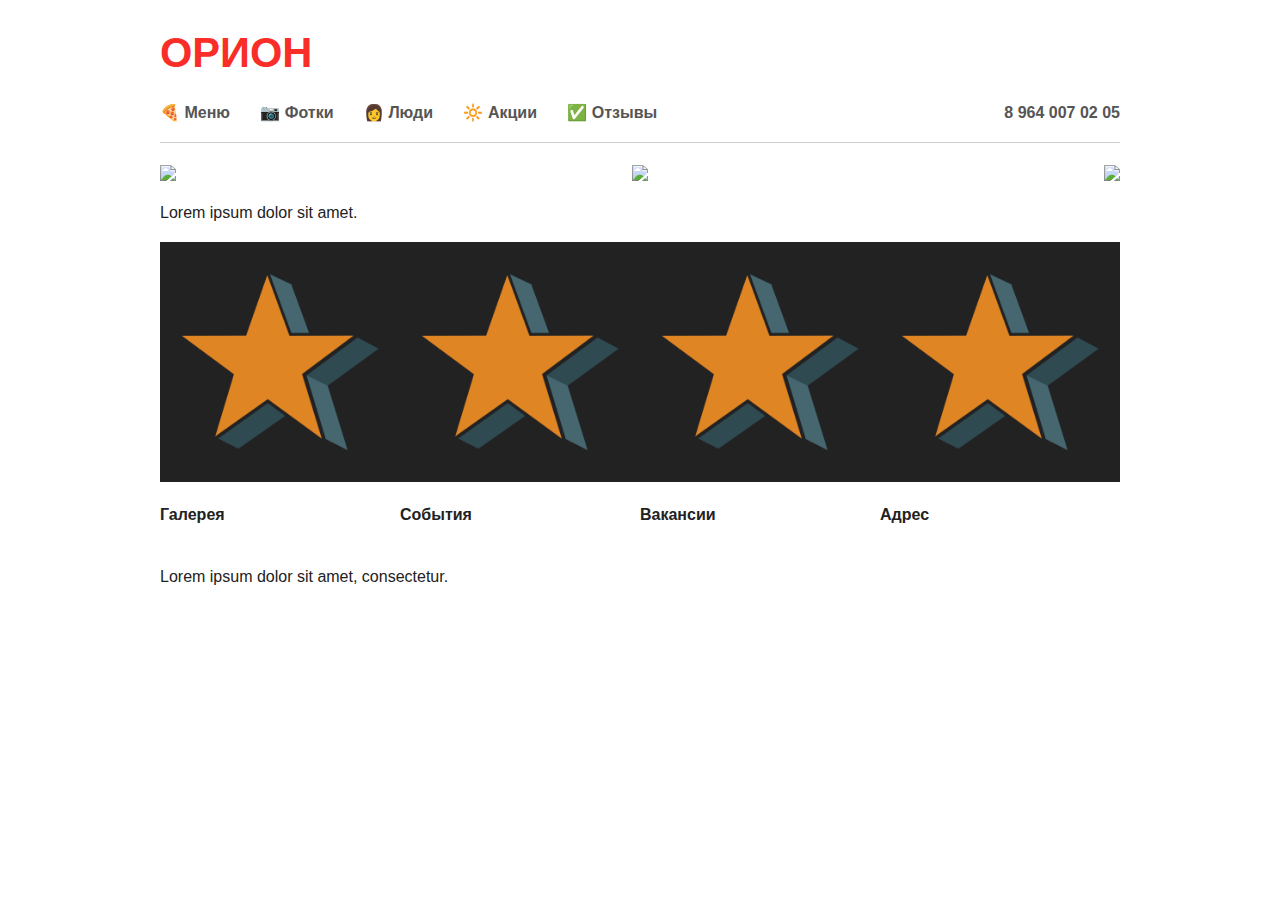
==== index.html @ 2f30d54f "Add files" ====
<!doctype html>
<html class="no-js" lang="">
	<head>
		<meta charset="utf-8">
		<meta http-equiv="x-ua-compatible" content="ie=edge">
		<title>Кофейня Орион Каспийск — Закажите Онлайн, Узнайте Об Акциях, Цены</title>
		<meta name="description" content="">
		<meta name="viewport" content="width=device-width, initial-scale=1">

		<link rel="apple-touch-icon" href="apple-touch-icon.png">
		<!-- Place favicon.ico in the root directory -->

		<link rel="stylesheet" href="css/normalize.css">
		<link rel="stylesheet" href="css/main.css">

		<script src="js/vendor/modernizr-2.8.3.min.js"></script>
	</head>
	<body>
		<!--[if lt IE 8]>
			<p class="browserupgrade">Вы используете <strong>устаревший</strong> браузер.Пожалуйста <a href="http://browsehappy.com/">обновите его</a> для лучшего отображения страниц.</p>
		<![endif]-->


<div class="body-flex">
<!-- === Нужна ли эта body-flex обертка === -->
	
	<div class="logo">
	<!-- === Это называется header === -->
		<h1>ОРИОН</h1>
	</div>
	
	<div class="wrap">
	<!-- === Зачем wrap? === -->
		<ul class="navbar">
			<li>🍕 Меню</li>
			<li>📷 Фотки</li>
			<li>👩 Люди</li>
			<li>🔆 Акции</li>
			<li>✅ Отзывы</li>
			<!-- <li>Адрес</li> -->
			<li class="right">8 964 007 02 05</li>
		</ul>
		<hr>
	</div>

	<div class="blocks">
		<div class="b1">
			<img src="http://placehold.it/300x150">
			<!-- === Подправить верстку, с учетом flex-basis === -->
		</div>
		<div class="b2">
			<img src="http://placehold.it/300x150">
		</div>
		<div class="b3">
			<img src="http://placehold.it/300x150">
		</div>
	</div>
	
	<div class="slider">
		<p>Lorem ipsum dolor sit amet.</p>
	</div>
	
	<div class="cards">
	<!-- === Поменять div'ы на section? === -->
		<div class="c1">
			<img src="tile.png" alt="">
			<h4>Галерея</h4>
		</div>
		<div class="c1">
			<img src="tile.png" alt="">
			<h4>События</h4>
		</div>
		<div class="c1">
			<img src="tile.png" alt="">
			<h4>Вакансии</h4>
		</div>
		<div class="c1">
			<img src="tile.png" alt="">
			<h4>Адрес</h4>
		</div>
	</div>
	
	<div class="footer">
		<p>Lorem ipsum dolor sit amet, consectetur.</p>
	</div>

</div>


<!-- <script src="https://code.jquery.com/jquery-1.12.0.min.js"></script> -->
<!-- <script>window.jQuery || document.write('<script src="js/vendor/jquery-1.12.0.min.js"><\/script>')</script> -->

<script src="https://ajax.googleapis.com/ajax/libs/jquery/2.2.2/jquery.min.js"></script>

<script src="js/plugins.js"></script>
<script src="js/main.js"></script>



<!-- Google Analytics: поменть UA-XXXXX-X на ID этого сайта. -->
<script>
	(function(b,o,i,l,e,r){b.GoogleAnalyticsObject=l;b[l]||(b[l]=
	function(){(b[l].q=b[l].q||[]).push(arguments)});b[l].l=+new Date;
	e=o.createElement(i);r=o.getElementsByTagName(i)[0];
	e.src='https://www.google-analytics.com/analytics.js';
	r.parentNode.insertBefore(e,r)}(window,document,'script','ga'));
	ga('create','UA-XXXXX-X','auto');ga('send','pageview');
</script>
	</body>
</html>
---- css/main.css ----
html {
	color: #222;
	font-size: 1em;
	line-height: 1.55;
}

/*
 * Remove text-shadow in selection highlight:
 * https://twitter.com/miketaylr/status/12228805301
 *
 * These selection rule sets have to be separate.
 * Customize the background color to match your design.
 */

::-moz-selection {
	background: #b3d4fc;
	text-shadow: none;
}

::selection {
	background: #b3d4fc;
	text-shadow: none;
}

/*
 * A better looking default horizontal rule
 */

hr {
	display: block;
	height: 1px;
	border: 0;
	border-top: 1px solid #ccc;
	margin: 1em 0;
	padding: 0;
}

/*
 * Remove the gap between audio, canvas, iframes,
 * images, videos and the bottom of their containers:
 * https://github.com/h5bp/html5-boilerplate/issues/440
 */

audio,
canvas,
iframe,
img,
svg,
video {
	vertical-align: middle;
}

/*
 * Remove default fieldset styles.
 */

fieldset {
	border: 0;
	margin: 0;
	padding: 0;
}

/*
 * Allow only vertical resizing of textareas.
 */

textarea {
	resize: vertical;
}

/* ==========================================================================
   Browser Upgrade Prompt
   ========================================================================== */

.browserupgrade {
	margin: 0.2em 0;
	background: #ccc;
	color: #000;
	padding: 0.2em 0;
}

/* ==========================================================================
   Стили
   ========================================================================== */

body {
	max-width: 960px;
	margin: 0 auto;
}

img, embed,
object, video {
	max-width: 100%;
}

.body-flex {
	display: -webkit-flex;
	display: flex;
	flex-flow: column nowrap;
}


.logo,
.navbar,
.slider,
.cards,
.footer {
	display: -webkit-flex;
	display: flex;
	width: 100%;
	/* === Нужно ли все делать flex-container'ами? === */
}

* {
	/*outline: 1px solid grey;*/
}

.logo {
	color: rgb(249,46,41);
	font-size: 1.3rem;
	/* ===== Цвет с blue ===== */
}

.logo h1 {margin: 1.3rem 0 0 0;}

.navbar {
	display:-webkit-flex;
    display: flex;
    flex-flow: row wrap;
	/*background: steelblue;*/
	/*color: white;*/
	/*=== Убрал цвет навбара ===*/
	padding: 0;
    list-style-type:none;
    width: 100%;
}
.navbar li {
	/*padding: 0 1em;*/
	padding-right: 1.9rem;
	font-weight: bold;
	color: rgb(85,85,85);
	/* === Изменил padding и толщину === */
}
.navbar li:last-child {
	margin-left: auto;
	padding-right: 0;
}

.wrap {
	/*background: steelblue;*/
	/* === Цвет навбара убрал ===*/
}

.cards {
	flex-flow: row wrap;
}

.c1{
	flex-shrink: 0;
	flex-basis: auto;
	width: 180px;
	flex: auto;
	/* =======
	Нужно сделать чтоб на ширине от 540px до 720
	умещались по две карточки на линию
	========== */
}

.blocks {
	display: -webkit-flex;
	display: flex;
	width: 100%;
	justify-content: space-between;
}





/* ==========================================================================
   Помогающие классы
   ========================================================================== */

/*
 * Спрятать визуально.
 */
.hidden {
	display: none !important;
}

/*
 * Спрятать визульно, но сохранить расположение.
 */
.invisible {
	visibility: hidden;
}


/* ==========================================================================
   Медиа запросы для адаптивной верстки.
   ========================================================================== */

@media only screen and (min-width: 35em) {
	/* Style adjustments for viewports that meet the condition */
}

/* ==========================================================================
   Print стили.
   ========================================================================== */

@media print {
	*,
	*:before,
	*:after,
	*:first-letter,
	*:first-line {
		background: transparent !important;
		color: #000 !important; /* Black prints faster:
								   http://www.sanbeiji.com/archives/953 */
		box-shadow: none !important;
		text-shadow: none !important;
	}

	a,
	a:visited {
		text-decoration: underline;
	}

	a[href]:after {
		content: " (" attr(href) ")";
	}

	abbr[title]:after {
		content: " (" attr(title) ")";
	}

	/*
	 * Don't show links that are fragment identifiers,
	 * or use the `javascript:` pseudo protocol
	 */

	a[href^="#"]:after,
	a[href^="javascript:"]:after {
		content: "";
	}

	pre,
	blockquote {
		border: 1px solid #999;
		page-break-inside: avoid;
	}

	/*
	 * Printing Tables:
	 * http://css-discuss.incutio.com/wiki/Printing_Tables
	 */

	thead {
		display: table-header-group;
	}

	tr,
	img {
		page-break-inside: avoid;
	}

	img {
		max-width: 100% !important;
	}

	p,
	h2,
	h3 {
		orphans: 3;
		widows: 3;
	}

	h2,
	h3 {
		page-break-after: avoid;
	}
}
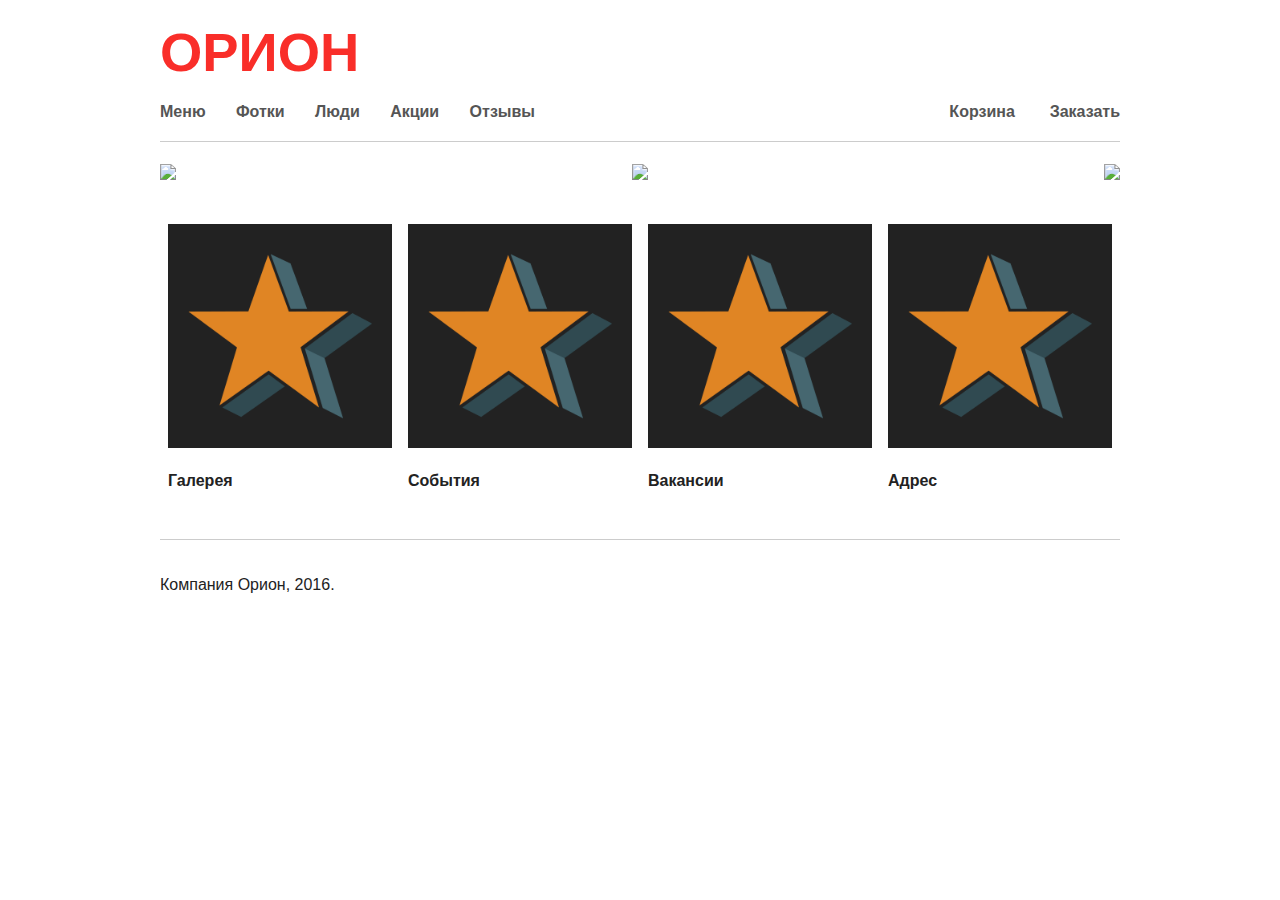
==== commit b9865491: "crazy stuff" ====
--- a/index.html
+++ b/index.html
@@ -32,32 +32,37 @@
 	<div class="wrap">
 	<!-- === Зачем wrap? === -->
 		<ul class="navbar">
-			<li>🍕 Меню</li>
-			<li>📷 Фотки</li>
-			<li>👩 Люди</li>
-			<li>🔆 Акции</li>
-			<li>✅ Отзывы</li>
+			<li>Меню</li>
+			<li>Фотки</li>
+			<li>Люди</li>
+			<li>Акции</li>
+			<li>Отзывы</li>
 			<!-- <li>Адрес</li> -->
-			<li class="right">8 964 007 02 05</li>
+			<!-- <li class="right">8 964 007 02 05</li> -->
+			<div class="right">
+				<li>Корзина</li>
+				<li>Заказать</li>
+			</div>
+			
 		</ul>
 		<hr>
 	</div>
 
 	<div class="blocks">
 		<div class="b1">
-			<img src="http://placehold.it/300x150">
+			<img src="http://placehold.it/300x120">
 			<!-- === Подправить верстку, с учетом flex-basis === -->
 		</div>
 		<div class="b2">
-			<img src="http://placehold.it/300x150">
+			<img src="http://placehold.it/300x120">
 		</div>
 		<div class="b3">
-			<img src="http://placehold.it/300x150">
+			<img src="http://placehold.it/300x120">
 		</div>
 	</div>
 	
 	<div class="slider">
-		<p>Lorem ipsum dolor sit amet.</p>
+		<img src="http://placehold.it/960x310" alt="">
 	</div>
 	
 	<div class="cards">
@@ -79,9 +84,10 @@
 			<h4>Адрес</h4>
 		</div>
 	</div>
+	<hr>
 	
 	<div class="footer">
-		<p>Lorem ipsum dolor sit amet, consectetur.</p>
+		<p>Компания Орион, 2016.</p>
 	</div>
 
 </div>
--- a/css/main.css
+++ b/css/main.css
@@ -118,11 +118,13 @@
 
 .logo {
 	color: rgb(249,46,41);
-	font-size: 1.3rem;
+	font-size: 1.7rem;
+	padding: 0;
+	margin: 0;
 	/* ===== Цвет с blue ===== */
 }
 
-.logo h1 {margin: 1.3rem 0 0 0;}
+.logo h1 {margin: 0;padding: 0;position: relative;top: .7rem;}
 
 .navbar {
 	display:-webkit-flex;
@@ -142,9 +144,16 @@
 	color: rgb(85,85,85);
 	/* === Изменил padding и толщину === */
 }
-.navbar li:last-child {
+.navbar .right {
 	margin-left: auto;
 	padding-right: 0;
+}
+
+.right li {
+	display: inline;
+	padding-right: 0;
+	padding-left: 1.9rem;
+	/* === Какая-то дичь со списками === */
 }
 
 .wrap {
@@ -161,6 +170,10 @@
 	flex-basis: auto;
 	width: 180px;
 	flex: auto;
+
+	padding: .5rem;
+	justify-content: space-between;
+
 	/* =======
 	Нужно сделать чтоб на ширине от 540px до 720
 	умещались по две карточки на линию
@@ -174,7 +187,13 @@
 	justify-content: space-between;
 }
 
-
+.slider { /* === Избавляться от этого мусора === */
+	padding: 1rem 0;
+}
+
+hr {
+	/*margin: 0;*/
+}
 
 
 
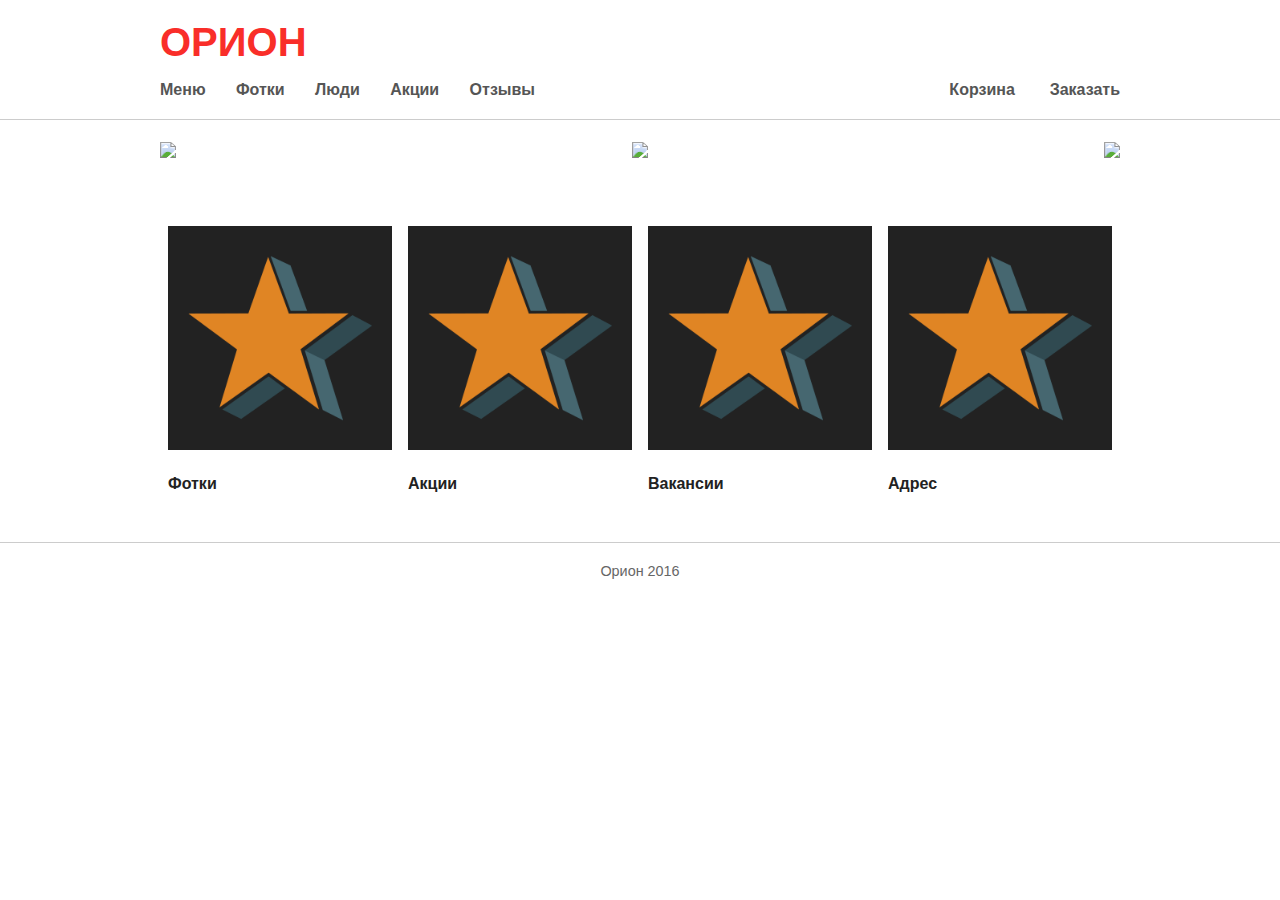
==== commit 51ec525f: "updates" ====
--- a/index.html
+++ b/index.html
@@ -20,77 +20,67 @@
 			<p class="browserupgrade">Вы используете <strong>устаревший</strong> браузер.Пожалуйста <a href="http://browsehappy.com/">обновите его</a> для лучшего отображения страниц.</p>
 		<![endif]-->
 
-
-<div class="body-flex">
-<!-- === Нужна ли эта body-flex обертка === -->
 	
-	<div class="logo">
-	<!-- === Это называется header === -->
-		<h1>ОРИОН</h1>
-	</div>
-	
-	<div class="wrap">
-	<!-- === Зачем wrap? === -->
+<header>
+	<h1>ОРИОН</h1>
+	<nav>
 		<ul class="navbar">
 			<li>Меню</li>
 			<li>Фотки</li>
 			<li>Люди</li>
 			<li>Акции</li>
 			<li>Отзывы</li>
-			<!-- <li>Адрес</li> -->
-			<!-- <li class="right">8 964 007 02 05</li> -->
 			<div class="right">
 				<li>Корзина</li>
 				<li>Заказать</li>
 			</div>
-			
 		</ul>
-		<hr>
-	</div>
+	</nav>
+</header>
 
-	<div class="blocks">
-		<div class="b1">
-			<img src="http://placehold.it/300x120">
-			<!-- === Подправить верстку, с учетом flex-basis === -->
-		</div>
-		<div class="b2">
-			<img src="http://placehold.it/300x120">
-		</div>
-		<div class="b3">
-			<img src="http://placehold.it/300x120">
-		</div>
-	</div>
-	
-	<div class="slider">
-		<img src="http://placehold.it/960x310" alt="">
-	</div>
-	
-	<div class="cards">
-	<!-- === Поменять div'ы на section? === -->
-		<div class="c1">
-			<img src="tile.png" alt="">
-			<h4>Галерея</h4>
-		</div>
-		<div class="c1">
-			<img src="tile.png" alt="">
-			<h4>События</h4>
-		</div>
-		<div class="c1">
-			<img src="tile.png" alt="">
-			<h4>Вакансии</h4>
-		</div>
-		<div class="c1">
-			<img src="tile.png" alt="">
-			<h4>Адрес</h4>
-		</div>
-	</div>
-	<hr>
-	
-	<div class="footer">
-		<p>Компания Орион, 2016.</p>
-	</div>
+<hr>
 
+<div class="blocks">
+	<section>
+		<img src="http://placehold.it/300x120">
+		<!-- === Подправить верстку, с учетом flex-basis === -->
+	</section>
+	<section>
+		<img src="http://placehold.it/300x120">
+	</section>
+	<section>
+		<img src="http://placehold.it/300x120">
+	</section>
 </div>
+
+<main class="slider">
+	<img src="http://placehold.it/1280x360" alt="">
+</main>
+
+<div class="cards">
+	<section class="c1">
+		<img src="tile.png" alt="">
+		<h4>Фотки</h4>
+	</section>
+	<section class="c1">
+		<img src="tile.png" alt="">
+		<h4>Акции</h4>
+	</section>
+	<section class="c1">
+		<img src="tile.png" alt="">
+		<h4>Вакансии</h4>
+	</section>
+	<section class="c1">
+		<img src="tile.png" alt="">
+		<h4>Адрес</h4>
+	</section>
+</div>
+<hr>
+
+<footer>
+	<p>Орион 2016</p>
+</footer>
+
 
 
 <!-- <script src="https://code.jquery.com/jquery-1.12.0.min.js"></script> -->
--- a/css/main.css
+++ b/css/main.css
@@ -84,9 +84,22 @@
    Стили
    ========================================================================== */
 
-body {
+* {
+	/*outline: 1px solid grey;*/
+}
+
+/*body {
 	max-width: 960px;
 	margin: 0 auto;
+}*/
+
+header,
+nav
+.blocks,
+.cards,
+footer {
+	max-width: 960px;
+	margin: 0 auto !important;
 }
 
 img, embed,
@@ -94,74 +107,66 @@
 	max-width: 100%;
 }
 
-.body-flex {
+/*.body-flex {  }*/
+/*=== Удалил .container обертку ===*/
+
+/*=== Проверять являются ли группирующие
+	элементы flex контейнерами ===*/
+
+
+header {
+	color: rgb(249,46,41);
+	padding: 0;
+	margin: 0;
+	/* ===== Цвет с blue ===== */
+}
+
+header h1 {
+	margin: 0;
+	padding: 0;
+	position: relative;
+	top: .7rem;
+	font-size: 2.5rem;
+}
+
+nav .navbar {
+	display:-webkit-flex;
+	display: flex;
+	flex-flow: row nowrap;
+	padding: 0;
+	list-style-type:none;
+	width: 100%;
+} .navbar li {
+		padding-right: 1.9rem;
+		font-weight: bold;
+		color: rgb(85,85,85);
+	}
+
+.navbar .right {
+		margin-left: auto;
+		padding-right: 0;
+	} .right li {
+			display: inline;
+			padding-right: 0;
+			padding-left: 1.9rem;
+			/* === Какая-то дичь со списками === */
+		}
+
+.blocks {
 	display: -webkit-flex;
 	display: flex;
-	flex-flow: column nowrap;
-}
-
-
-.logo,
-.navbar,
-.slider,
-.cards,
-.footer {
+	width: 960px;
+	margin: 0 auto;
+	justify-content: space-between;
+}
+
+.slider { /* === Избавляться от этого мусора === */
+	padding: 1rem 0;
+}
+
+.cards {
 	display: -webkit-flex;
 	display: flex;
-	width: 100%;
-	/* === Нужно ли все делать flex-container'ами? === */
-}
-
-* {
-	/*outline: 1px solid grey;*/
-}
-
-.logo {
-	color: rgb(249,46,41);
-	font-size: 1.7rem;
-	padding: 0;
-	margin: 0;
-	/* ===== Цвет с blue ===== */
-}
-
-.logo h1 {margin: 0;padding: 0;position: relative;top: .7rem;}
-
-.navbar {
-	display:-webkit-flex;
-    display: flex;
-    flex-flow: row wrap;
-	/*background: steelblue;*/
-	/*color: white;*/
-	/*=== Убрал цвет навбара ===*/
-	padding: 0;
-    list-style-type:none;
-    width: 100%;
-}
-.navbar li {
-	/*padding: 0 1em;*/
-	padding-right: 1.9rem;
-	font-weight: bold;
-	color: rgb(85,85,85);
-	/* === Изменил padding и толщину === */
-}
-.navbar .right {
-	margin-left: auto;
-	padding-right: 0;
-}
-
-.right li {
-	display: inline;
-	padding-right: 0;
-	padding-left: 1.9rem;
-	/* === Какая-то дичь со списками === */
-}
-
-.wrap {
-	/*background: steelblue;*/
-	/* === Цвет навбара убрал ===*/
-}
-
-.cards {
 	flex-flow: row wrap;
 }
 
@@ -180,20 +185,17 @@
 	========== */
 }
 
-.blocks {
-	display: -webkit-flex;
-	display: flex;
-	width: 100%;
-	justify-content: space-between;
-}
-
-.slider { /* === Избавляться от этого мусора === */
-	padding: 1rem 0;
+footer p {
+	text-align: center;
+	font-size: .9rem;
+	color: rgb(102,102,102);
 }
 
 hr {
 	/*margin: 0;*/
 }
+
+
 
 
 
